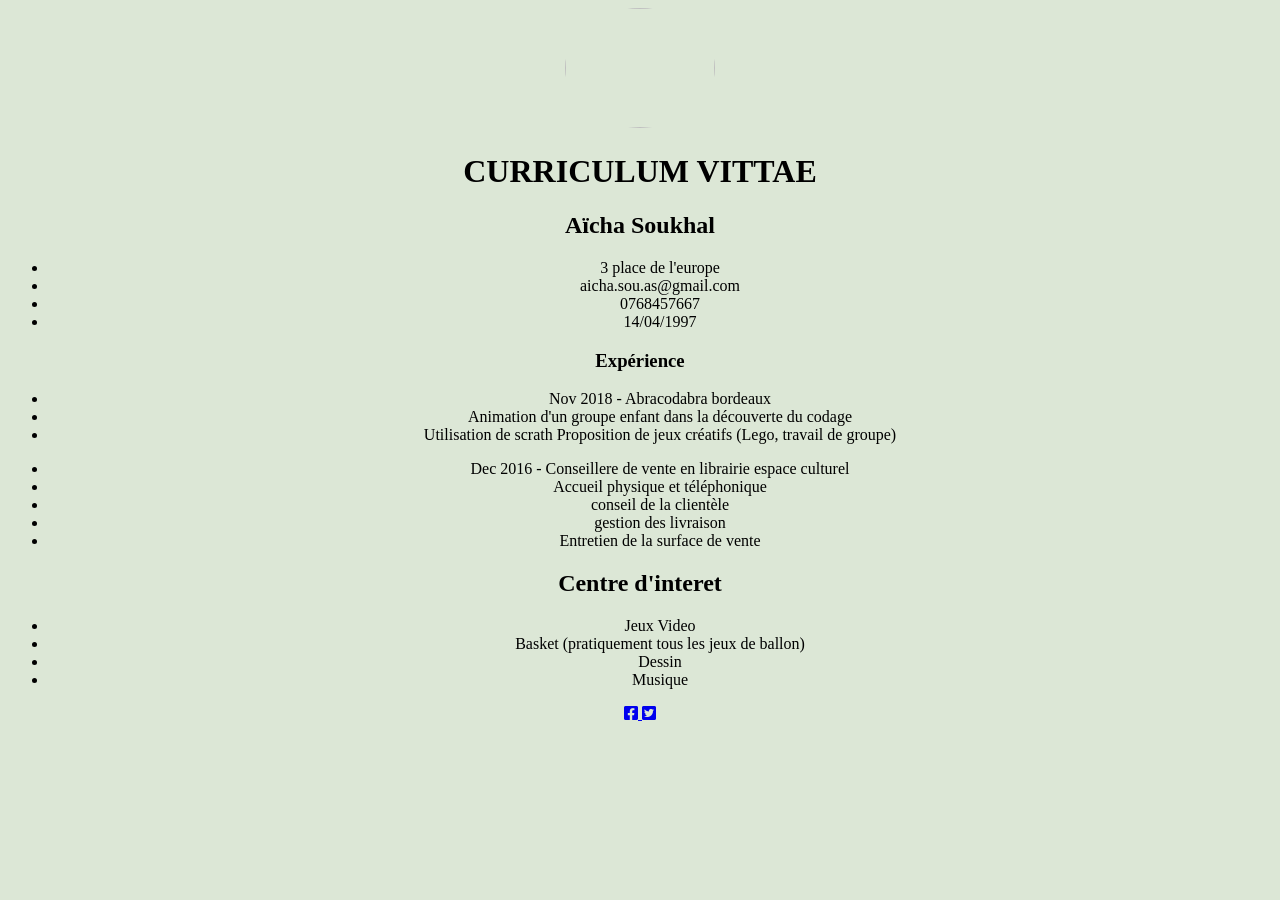
==== index.html @ c9097d5d "change html name" ====
<!DOCTYPE html>
<html lang="en">
<head>
  <meta charset="UTF-8">
  <title>CV</title>
  <link rel="stylesheet" href="https://use.fontawesome.com/releases/v5.8.1/css/all.css" integrity="sha384-50oBUHEmvpQ+1lW4y57PTFmhCaXp0ML5d60M1M7uH2+nqUivzIebhndOJK28anvf" crossorigin="anonymous">
  <link rel="stylesheet" href="style.css">
</head>

<body>

<div class="title">
	     <img src="https://images.pexels.com/photos/207962/pexels-photo-207962.jpeg?cs=srgb&dl=artistic-blossom-bright-207962.jpg&fm=jpg">
</div>
<div class="recip-card">
    <h1> CURRICULUM VITTAE </h1>
    <h2><strong>Aïcha Soukhal</strong></h2>
  <ul>
     <li>3 place de l'europe</li>
     <li>aicha.sou.as@gmail.com</li>
     <li>0768457667</li>
     <li>14/04/1997</li>
  </ul>
 </div>


<div>
    <h3> Expérience</h3>  
   <ul>
      <li>Nov 2018 - Abracodabra bordeaux </li>
      <li>Animation d'un groupe enfant dans la découverte du codage</li>
      <li>Utilisation de scrath Proposition de jeux créatifs (Lego, travail de groupe)</li>
   </ul>
   <ul>
       <li>Dec 2016 - Conseillere de vente en librairie espace culturel</li>
       <li>Accueil physique et téléphonique</li>
       <li>conseil de la clientèle</li>
       <li>gestion des livraison</li>
       <li>Entretien de la surface de vente</li>
   </ul>

    <h2>Centre d'interet</h2>
   <ul>
       <li>Jeux Video</li>
       <li>Basket (pratiquement tous les jeux de ballon)</li>
       <li>Dessin</li>
       <li>Musique</li>
   </ul>


   <a href="https://www.facebook.com/aichaskh">
   	<i class="fab fa-facebook-square"></i>
   </a>
   <a href="https://twitter.com/aicha_sou">
    <i class="fab fa-twitter-square"></i>
   </a>


</div>
</body>
<!DOCTYPE html>
<html>
<head>
	<title></title>
</head>
<body>

</body>
</html>
---- style.css ----
body {
	text-align: center;
	background-color: rgba(82, 136, 53, 0.2);
}


img	{
	width: 150px;
	height: 120px;
	border-radius: 50%;
}

.title {
    display flex: space-between ;
    text-align: center ;
    align-items: left ;
}

.recip-card{
text-align: center;
display flex: space-between ;
}
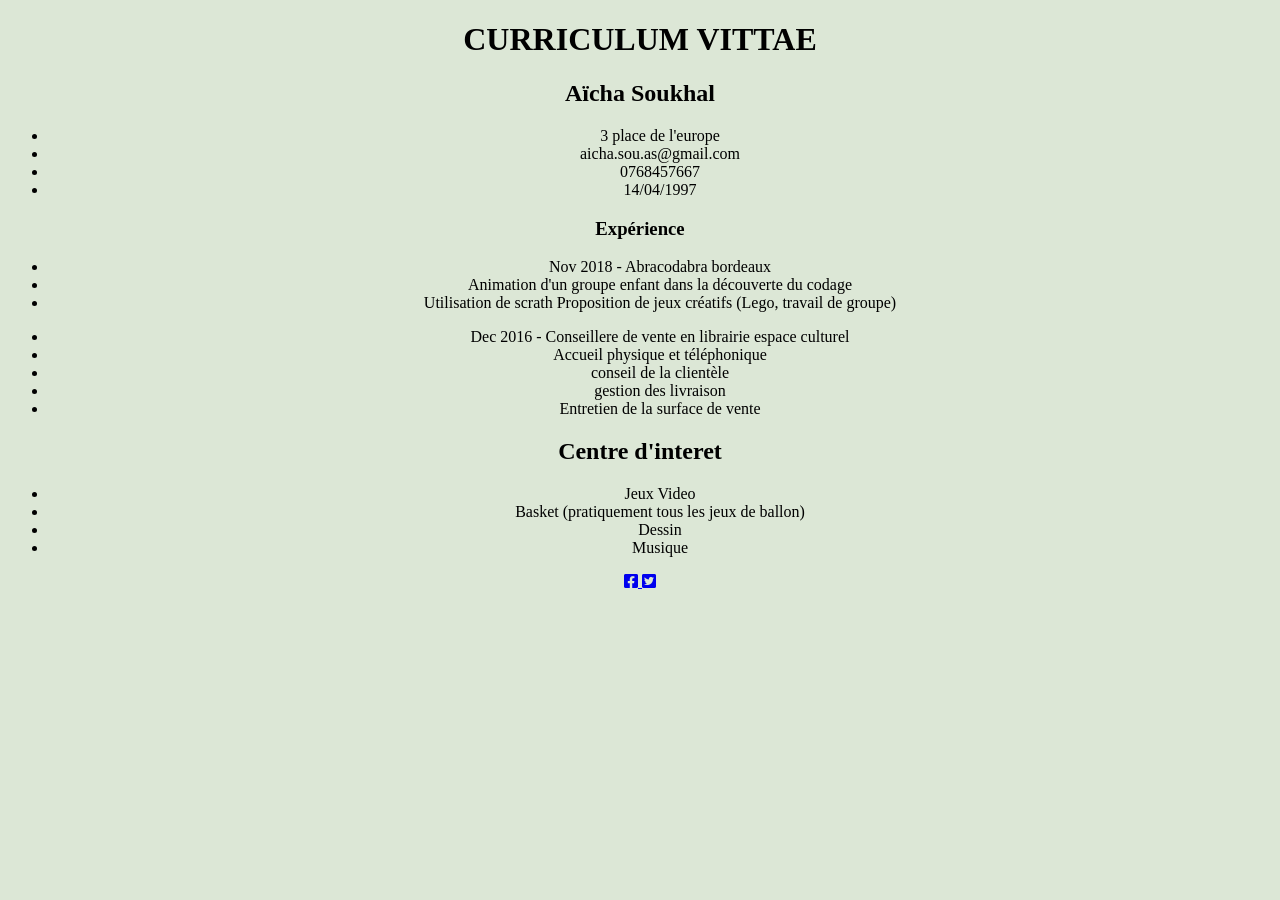
==== commit 30cde381: "update index" ====
--- a/index.html
+++ b/index.html
@@ -10,7 +10,7 @@
 <body>
 
 <div class="title">
-	     <img src="https://images.pexels.com/photos/207962/pexels-photo-207962.jpeg?cs=srgb&dl=artistic-blossom-bright-207962.jpg&fm=jpg">
+	    
 </div>
 <div class="recip-card">
     <h1> CURRICULUM VITTAE </h1>
@@ -57,13 +57,6 @@
 
 
 </div>
-</body>
-<!DOCTYPE html>
-<html>
-<head>
-	<title></title>
-</head>
-<body>
 
 </body>
 </html>
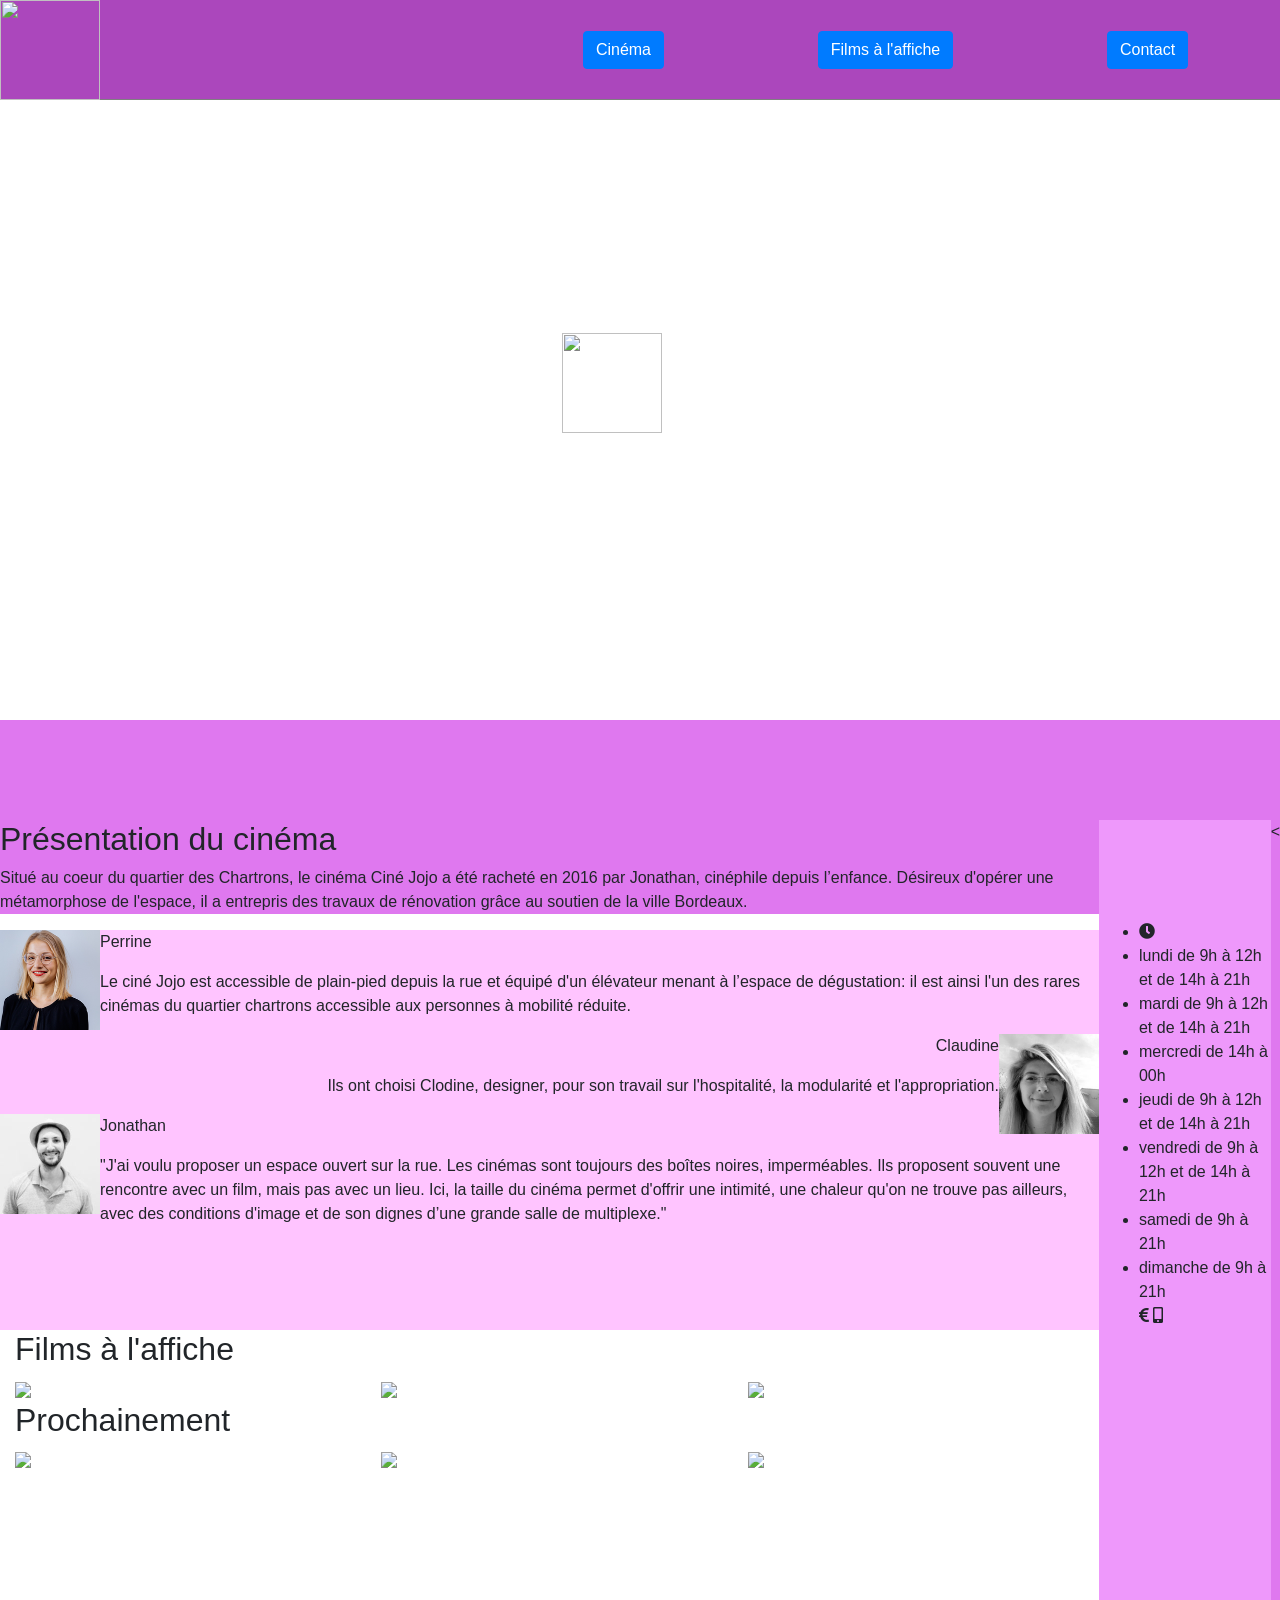
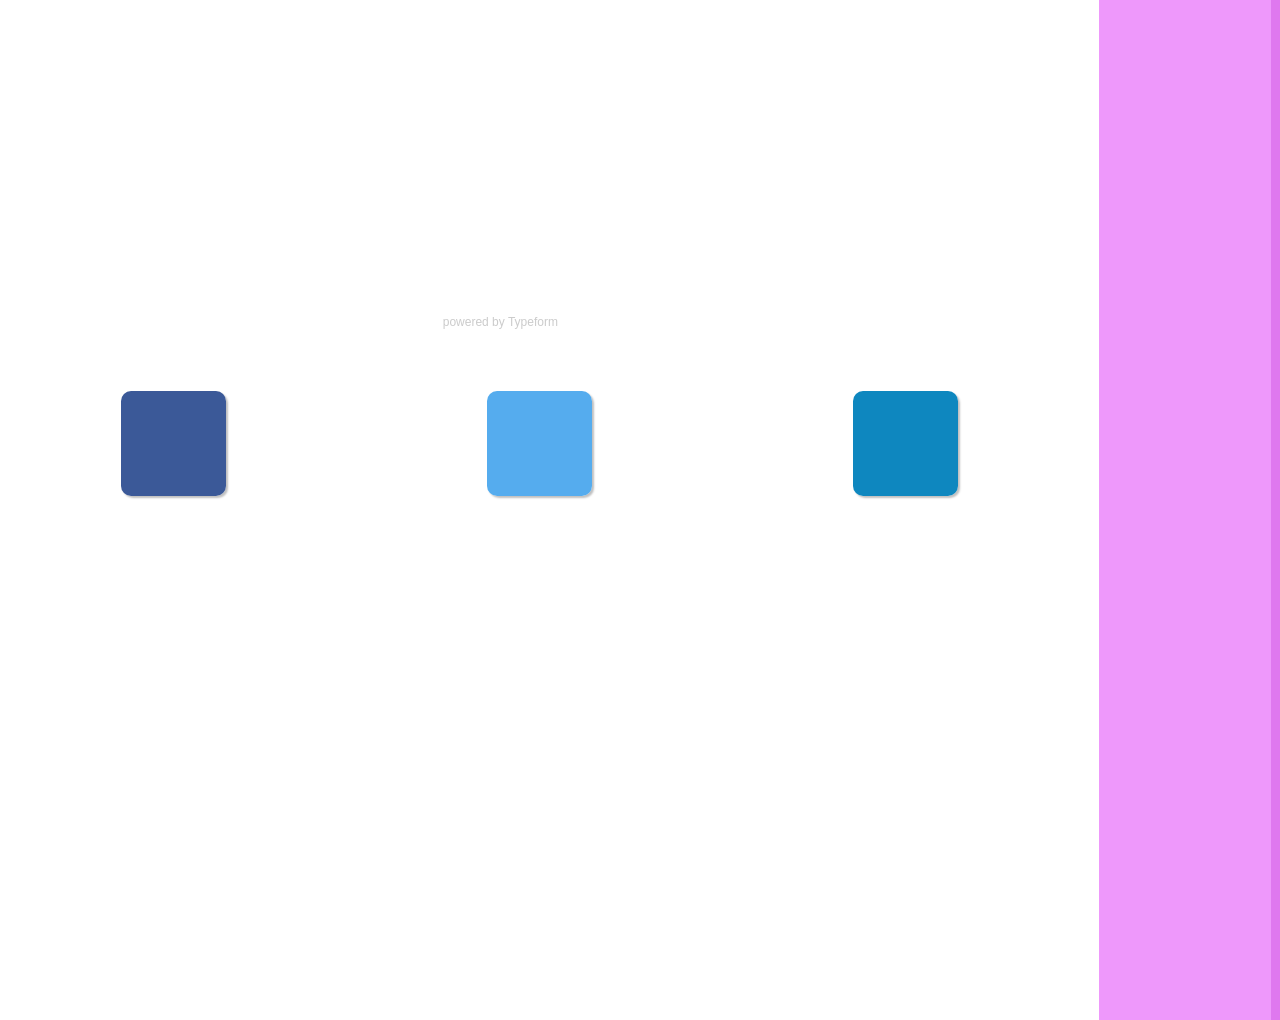
==== commit 44915d4f: "Cine JOJO" ====
--- a/index.html
+++ b/index.html
@@ -1,62 +1,210 @@
 <!DOCTYPE html>
 <html lang="en">
 <head>
-  <meta charset="UTF-8">
-  <title>CV</title>
-  <link rel="stylesheet" href="https://use.fontawesome.com/releases/v5.8.1/css/all.css" integrity="sha384-50oBUHEmvpQ+1lW4y57PTFmhCaXp0ML5d60M1M7uH2+nqUivzIebhndOJK28anvf" crossorigin="anonymous">
-  <link rel="stylesheet" href="style.css">
+	<meta charset="utf-8">
+	<title>cine jojo</title>
+	<link rel="stylesheet" type="text/css" href="style.css">
+	<link rel="stylesheet" href="https://stackpath.bootstrapcdn.com/bootstrap/4.3.1/css/bootstrap.min.css" integrity="sha384-ggOyR0iXCbMQv3Xipma34MD+dH/1fQ784/j6cY/iJTQUOhcWr7x9JvoRxT2MZw1T" crossorigin="anonymous">
+	<link rel="stylesheet" href="https://use.fontawesome.com/releases/v5.8.1/css/all.css" integrity="sha384-50oBUHEmvpQ+1lW4y57PTFmhCaXp0ML5d60M1M7uH2+nqUivzIebhndOJK28anvf" crossorigin="anonymous">
+
+
+	
 </head>
 
 <body>
-
-<div class="title">
+<nav>
+	<div class="nav">
+		<div>
+			<img class="logo" src="https://document-export.canva.com/DADXeYdhMkk/31/thumbnail/0001-1783738346.png">
+
+			</div>
+			<div class="button">				
+		<button type="button" class="btn btn-primary">Cinéma</button>
+		<button type="button" class="btn btn-primary">Films à l'affiche</button>
+		<button type="button" class="btn btn-primary">Contact</button>
+			</div>
+	</div>
+</nav>	
+   
+  
+
+    <div class="banner-paralax" style="background-image: url(https://www.cinemalebeaulieu.com/images/cinema.jpg);">
+    	
+         <div>
+         	
+         	<h2>Ciné JOJO</h2>
+         	<img class="logo" src="https://document-export.canva.com/DADXeYdhMkk/31/thumbnail/0001-1783738346.png">
+
+         </div>
+
+    </div>
+
+      <div class="wrapper">
+		<div class="content">
+
+
+  <div class="cinéma">
+   
+   <h2>Présentation du cinéma</h2> 	
+   
+       <p>
+       Situé au coeur du quartier des Chartrons, le cinéma Ciné Jojo a été racheté en 2016 par Jonathan, cinéphile depuis l’enfance. Désireux d'opérer une métamorphose de l'espace, il a entrepris des travaux de rénovation grâce au soutien de la ville Bordeaux.
+      
+       </p>
+
+       <p>
+	  
+      </p>
+
+      
+    
+
+    </div>
+
+ 
+ 
+
+<div class="equipe">
+
+	<div>
+	<img class="ariel" src="perrine.png">
+    </div>
+
+       
+	    <p> Perrine  </p>
+	    <p> Le ciné Jojo est accessible de plain-pied depuis la rue et équipé d'un élévateur menant à l’espace de dégustation: il est ainsi l'un des rares cinémas du quartier chartrons accessible aux personnes à mobilité réduite.  </p>
 	    
+       
+
+
+    <div class="">
+    	<img class="disney" src="claudine.png">
+    </div>
+
+        <p class="text"> Claudine </p>
+    	<p class="text">  Ils ont choisi Clodine, designer, pour son travail sur l'hospitalité, la modularité et l'appropriation.</p>
+    	
+        
+
+    <div>
+    	<img class="jojo" src="jonathan.png">
+    </div>
+    <p>Jonathan</p>
+    <p>"J'ai voulu proposer un espace ouvert sur la rue. Les cinémas sont toujours des boîtes noires, imperméables. Ils proposent souvent une rencontre avec un film, mais pas avec un lieu. Ici, la taille du cinéma permet d'offrir une intimité, une chaleur qu'on ne trouve pas ailleurs, avec des conditions d'image et de son dignes d’une grande salle de multiplexe."</p>
+    
+
 </div>
-<div class="recip-card">
-    <h1> CURRICULUM VITTAE </h1>
-    <h2><strong>Aïcha Soukhal</strong></h2>
-  <ul>
-     <li>3 place de l'europe</li>
-     <li>aicha.sou.as@gmail.com</li>
-     <li>0768457667</li>
-     <li>14/04/1997</li>
-  </ul>
- </div>
-
-
-<div>
-    <h3> Expérience</h3>  
-   <ul>
-      <li>Nov 2018 - Abracodabra bordeaux </li>
-      <li>Animation d'un groupe enfant dans la découverte du codage</li>
-      <li>Utilisation de scrath Proposition de jeux créatifs (Lego, travail de groupe)</li>
-   </ul>
-   <ul>
-       <li>Dec 2016 - Conseillere de vente en librairie espace culturel</li>
-       <li>Accueil physique et téléphonique</li>
-       <li>conseil de la clientèle</li>
-       <li>gestion des livraison</li>
-       <li>Entretien de la surface de vente</li>
-   </ul>
-
-    <h2>Centre d'interet</h2>
-   <ul>
-       <li>Jeux Video</li>
-       <li>Basket (pratiquement tous les jeux de ballon)</li>
-       <li>Dessin</li>
-       <li>Musique</li>
-   </ul>
-
-
-   <a href="https://www.facebook.com/aichaskh">
-   	<i class="fab fa-facebook-square"></i>
-   </a>
-   <a href="https://twitter.com/aicha_sou">
-    <i class="fab fa-twitter-square"></i>
-   </a>
-
-
+
+    
+
+	<div class="wrapperposter">
+		<div class="container">
+			<h2>Films à l'affiche</h2>
+			<div class="row">
+				<div class="col-md-4">
+					<a href="http://www.allocine.fr/film/fichefilm_gen_cfilm=251288.html" target="_blank" title="mr link">
+						<img src="http://fr.web.img6.acsta.net/c_215_290/pictures/19/03/25/17/04/3963762.jpg"></a>
+				</div>
+			<div class="col-md-4">
+					<a href="http://www.allocine.fr/film/fichefilm_gen_cfilm=266065.html" target="_blank">
+						<img src="http://fr.web.img4.acsta.net/c_215_290/pictures/19/04/03/17/19/3475089.jpg"></a>
+			</div>
+				<div class="col-md-4">
+					<a href="http://www.allocine.fr/film/fichefilm_gen_cfilm=263120.html" target="_blank" title="la malédiction de la dame blanche">
+						<img src="http://fr.web.img2.acsta.net/c_215_290/pictures/19/02/01/09/26/1103046.jpg"></a>
+				</div>
+			</div>					
+		</div>
+	
+			
+	<div class="wrapperposter">
+		<div class="container">
+			<h2>Prochainement</h2>
+			<div class="row">
+				<div class="col-md-4">
+					<a href="http://www.allocine.fr/film/fichefilm_gen_cfilm=268351.html" target="_blank" title="les crevettes pailletées">
+						<img src="http://fr.web.img6.acsta.net/c_215_290/pictures/19/04/17/16/59/2453551.jpg"></a>
+				</div>
+			<div class="col-md-4">
+					<a href="http://www.allocine.fr/film/fichefilm_gen_cfilm=248825.html" target="_blank" title="pokémon détective pikatchu">
+						<img src="http://fr.web.img6.acsta.net/c_215_290/pictures/19/04/03/14/15/2748213.jpg"></a>
+			</div>
+				<div class="col-md-4">
+					<a href="http://www.allocine.fr/film/fichefilm_gen_cfilm=232669.html" target="_blank" title="avengers : endgame">
+						<img src="http://fr.web.img3.acsta.net/c_215_290/pictures/19/04/04/09/04/0472053.jpg"></a>
+				</div>
+			</div>					
+		</div>
+	</div>
+
+	
+
+	<div class="acces">
+	
+	<div class="typeform-widget" data-url="https://loetitia.typeform.com/to/vfXREH" style="width: 30%; height: 500px">
+		
+	</div>
+
+	
+
+     <script> (function() { var qs,js,q,s,d=document, gi=d.getElementById, ce=d.createElement, gt=d.getElementsByTagName, id="typef_orm", b="https://embed.typeform.com/"; if(!gi.call(d,id)) { js=ce.call(d,"script"); js.id=id; js.src=b+"embed.js"; q=gt.call(d,"script")[0]; q.parentNode.insertBefore(js,q) } })() </script>
+        <div style="font-family: Sans-Serif;font-size: 12px;color: #999;opacity: 0.5; padding-top: 5px;"> powered by <a href="https://admin.typeform.com/signup?utm_campaign=vfXREH&utm_source=typeform.com-13817263-Basic&utm_medium=typeform&utm_content=typeform-embedded-poweredbytypeform&utm_term=EN" style="color: #999" target="_blank">Typeform</a>
+        
+        <iframe src="https://www.google.com/maps/embed?pb=!1m18!1m12!1m3!1d22625.92535320934!2d-0.5864290214409749!3d44.85739508372415!2m3!1f0!2f0!3f0!3m2!1i1024!2i768!4f13.1!3m3!1m2!1s0xd55287befaf579d%3A0x4089daed22d8c405!2sChartrons%2C+Bordeaux!5e0!3m2!1sfr!2sfr!4v1556184874649!5m2!1sfr!2sfr" width="500" height="450" frameborder="0" style="border:0" allowfullscreen></iframe>
+        </div>
+
+        </div>
+
+</div>	
+<div class="réseau">
+<a href="https://www.facebook.com" class="logos facebook" target="_blank">
+  <i class="fa fa-facebook"></i>
+</a>
+
+<a href="https://twitter.com" class="logos twitter" target="_blank">
+  <i class="fa fa-twitter"></i>
+</a>
+
+  <a href="https://www.linkedin.com" class="logos linkedin" target="_blank">
+  <i class="fa fa-linkedin"></i>
+</a>
+
+	
+      
 </div>
 
+		</div>
+		<div class="toolbar">
+			<div class="coco"></div>
+		<ul>
+			<li><i class="fas fa-clock"></i>
+				<li>lundi de 9h à 12h et de 14h à 21h</li>
+				<li>mardi de 9h à 12h et de 14h à 21h</li>
+				<li>mercredi de 14h à 00h</li>
+				<li>jeudi de 9h à 12h et de 14h à 21h</li>
+				<li>vendredi de 9h à 12h et de 14h à 21h</li>
+				<li>samedi de 9h à 21h</li>
+				<li>dimanche de 9h à 21h</li>
+
+
+				<i class="fas fa-euro-sign"></i>
+				<i class="fas fa-mobile-alt"></i>
+				
+			</li>
+
+
+		</div>
+		</ul>
+	    
+  
+	
+	<script src="https://code.jquery.com/jquery-3.3.1.slim.min.js" integrity="sha384-q8i/X+965DzO0rT7abK41JStQIAqVgRVzpbzo5smXKp4YfRvH+8abtTE1Pi6jizo" crossorigin="anonymous"></script>
+<script src="https://cdnjs.cloudflare.com/ajax/libs/popper.js/1.14.7/umd/popper.min.js" integrity="sha384-UO2eT0CpHqdSJQ6hJty5KVphtPhzWj9WO1clHTMGa3JDZwrnQq4sF86dIHNDz0W1" crossorigin="anonymous"></script>
+<script src="https://stackpath.bootstrapcdn.com/bootstrap/4.3.1/js/bootstrap.min.js" integrity="
+sha384-JjSmVgyd0p3pXB1rRibZUAYoIIy6OrQ6VrjIEaFf/nJGzIxFDsf4x0xIM+B07jRM" crossorigin="anonymous"></script>
 </body>
-</html>+
+</html>
+
+	<
+  
--- a/style.css
+++ b/style.css
@@ -1,23 +1,428 @@
+body{
+	margin: 0;
+}
+
+.wrapperposter {
+	width: 100%;
+	background-color: white;
+	}
+
+
+.nav{
+
+	display: flex; 
+	justify-content: space-between;
+	align-items: center;
+	height: 100px;
+	background-color:#ab47bc;
+	padding: 0px 15px;
+	position: fixed;
+	width: 100%;
+	z-index: 10;
+	border-bottom: 1px solid grey; 
+
+}
+
+.logo{
+
+	height: 100px;
+	width: 100px;
+	
+}
+
+.button{
+
+	display: flex;
+	justify-content: space-around;
+	width: 60%;
+}
+
+.toolbar{
+	
+   padding-top: 100px;
+   background-color: #ba68c8;
+   z-index: 10;
+   display: flex;
+   justify-content: space-between;
+}
+
+.image{
+	width: 	80px;
+	height: 	80px;
+}
+
+
+.banner-paralax{
+	height: 80vh;
+	background-size: cover;
+	background-position: center;
+	background-attachment: fixed;
+	color: white;
+	display: flex;
+	align-items: center;
+	justify-content: center;
+}
+
+
+
+.cinéma {
+     width: 100%;
+     background-color:#df78ef;
+
+
+}
+
+.equipe {
+
+	justify-content: space-between;
+	width: 100%;
+	height: 400px;
+	background-color: #ffc4ff;
+
+}
+
+.ariel{
+	height: 100px;
+	width: 100px;
+	float: left;
+}
+
+.disney {
+
+	height: 100px;
+	width: 100px;
+	float: right;
+}
+
+.horraires {
+    
+    background-color: #df78ef;
+    width: 200px;
+}
+
+.wrapper {
+  padding-top: 100px;
+  background-color: #df78ef;
+  z-index: 10;
+  display: flex;
+  justify-content: space-between;
+}
+
+
+.content {
+  background-color: white;
+  width: 100%;
+  height: 200vh;
+}
+
+.toolbar {
+  background-color:#ee98fb;
+  width: 200px;
+}
+
+.coco {
+  width: 100%;
+  position: fixed;
+}
+
+.jojo {
+	height: 100px;
+	width: 100px;
+	float: left;
+
+}
+
+.text {
+
+text-align: right;
+
+}
+
+.acces{
+
+	display: flex;
+	justify-content: space-around;
+}
+
+
+.footer {
+  background-color: green;
+  height: 70px;
+}
+
+* {
+  box-sizing:border-box;
+  transition:.15s ease-in-out;
+}
+
+h1 {
+  font-family:helvetica neue,helvetica,arial,sans-serif;
+  font-size:35px;
+  font-weight:200;
+  color:#a9a9a9;
+  margin:94px auto 20px auto;
+}
+
+$facebook-color:#173062;
+$twitter-color:#2274b2;
+$linkedin-color: #075e86;
+
+
 body {
-	text-align: center;
-	background-color: rgba(82, 136, 53, 0.2);
-}
-
-
-img	{
-	width: 150px;
-	height: 120px;
-	border-radius: 50%;
-}
-
-.title {
-    display flex: space-between ;
-    text-align: center ;
-    align-items: left ;
-}
-
-.recip-card{
-text-align: center;
-display flex: space-between ;
-}
-
+  text-align:center;
+}
+.logos {
+  display:inline-block;
+  position:relative;
+  left:0;
+  top:0;
+  padding:30px;
+  font-size:45px;
+  line-height:45px;
+  height:105px;
+  width:105px;
+  text-align:center;
+  overflow:hidden;
+  border-radius:10px;
+  margin:20px 20px 20px 0;
+  color:white;
+  box-shadow:2px 2px 2px rgba(0,0,0,.25);
+}
+
+.logos:active {
+  box-shadow:2px 2px 2px rgba(0,0,0,.25);
+  left:0px;
+  top:0px;
+}
+
+.facebook {
+  background: #3b5998; /* Old browsers */
+background: -moz-linear-gradient(-45deg,  #3b5998 0%, #3b5998 100%); /* FF3.6+ */
+background: -webkit-gradient(linear, left top, right bottom, color-stop(0%,#3b5998), color-stop(100%,#3b5998)); /* Chrome,Safari4+ */
+background: -webkit-linear-gradient(-45deg,  #3b5998 0%,#3b5998 100%); /* Chrome10+,Safari5.1+ */
+background: -o-linear-gradient(-45deg,  #3b5998 0%,#3b5998 100%); /* Opera 11.10+ */
+background: -ms-linear-gradient(-45deg,  #3b5998 0%,#3b5998 100%); /* IE10+ */
+background: linear-gradient(135deg,  #3b5998 0%,#3b5998 100%); /* W3C */
+filter: progid:DXImageTransform.Microsoft.gradient( startColorstr='#3b5998', endColorstr='#3b5998',GradientType=1 ); /* IE6-9 fallback on horizontal gradient */
+}
+
+.facebook:hover {
+  background: #3b5998; /* Old browsers */
+background: -moz-linear-gradient(-45deg,  #3b5998 0%, #173062 100%); /* FF3.6+ */
+background: -webkit-gradient(linear, left top, right bottom, color-stop(0%,#3b5998), color-stop(100%,#173062)); /* Chrome,Safari4+ */
+background: -webkit-linear-gradient(-45deg,  #3b5998 0%,#173062 100%); /* Chrome10+,Safari5.1+ */
+background: -o-linear-gradient(-45deg,  #3b5998 0%,#173062 100%); /* Opera 11.10+ */
+background: -ms-linear-gradient(-45deg,  #3b5998 0%,#173062 100%); /* IE10+ */
+background: linear-gradient(135deg,  #3b5998 0%,#173062 100%); /* W3C */
+filter: progid:DXImageTransform.Microsoft.gradient( startColorstr='#3b5998', endColorstr='#173062',GradientType=1 ); /* IE6-9 fallback on horizontal gradient */
+}
+
+.logos:hover .fa-facebook {
+   text-shadow: 
+    1px 1px 0px $facebook-color,
+    2px 2px 0px $facebook-color,
+    3px 3px 0px $facebook-color,
+    4px 4px 0px $facebook-color,
+    5px 5px 0px $facebook-color,
+    6px 6px 0px $facebook-color,
+    7px 7px 0px $facebook-color,
+    8px 8px 0px $facebook-color,
+    9px 9px 0px $facebook-color,
+    10px 10px 0px $facebook-color,
+    11px 11px 0px $facebook-color,
+    12px 12px 0px $facebook-color,
+    13px 13px 0px $facebook-color,
+    14px 14px 0px $facebook-color,
+    15px 15px 0px $facebook-color,
+    16px 16px 0px $facebook-color,
+    17px 17px 0px $facebook-color,
+    18px 18px 0px $facebook-color,
+    19px 19px 0px $facebook-color,
+    20px 20px 0px $facebook-color,
+    21px 21px 0px $facebook-color,
+    22px 22px 0px $facebook-color,
+    23px 23px 0px $facebook-color,
+    24px 24px 0px $facebook-color,
+    25px 25px 0px $facebook-color,
+    26px 26px 0px $facebook-color,
+    27px 27px 0px $facebook-color,
+    28px 28px 0px $facebook-color,
+    29px 29px 0px $facebook-color,
+    30px 30px 0px $facebook-color,
+    31px 31px 0px $facebook-color,
+    32px 32px 0px $facebook-color,
+    33px 33px 0px $facebook-color,
+    34px 34px 0px $facebook-color,
+    35px 35px 0px $facebook-color,
+    36px 36px 0px $facebook-color,
+    37px 37px 0px $facebook-color,
+    38px 38px 0px $facebook-color,
+    39px 39px 0px $facebook-color,
+    40px 40px 0px $facebook-color,
+    41px 41px 0px $facebook-color,
+    42px 42px 0px $facebook-color,
+    43px 43px 0px $facebook-color,
+    44px 44px 0px $facebook-color,
+    45px 45px 0px $facebook-color,
+    46px 46px 0px $facebook-color,
+    47px 47px 0px $facebook-color,
+    48px 48px 0px $facebook-color,
+    49px 49px 0px $facebook-color,
+    50px 50px 0px $facebook-color,
+    51px 51px 0px $facebook-color,
+  ;
+}
+
+.twitter {
+  background: #55acee; /* Old browsers */
+background: -moz-linear-gradient(-45deg,  #55acee 0%, #55acee 100%); /* FF3.6+ */
+background: -webkit-gradient(linear, left top, right bottom, color-stop(0%,#55acee), color-stop(100%,#55acee)); /* Chrome,Safari4+ */
+background: -webkit-linear-gradient(-45deg,  #55acee 0%,#55acee 100%); /* Chrome10+,Safari5.1+ */
+background: -o-linear-gradient(-45deg,  #55acee 0%,#55acee 100%); /* Opera 11.10+ */
+background: -ms-linear-gradient(-45deg,  #55acee 0%,#55acee 100%); /* IE10+ */
+background: linear-gradient(135deg,  #55acee 0%,#55acee 100%); /* W3C */
+filter: progid:DXImageTransform.Microsoft.gradient( startColorstr='#55acee', endColorstr='#55acee',GradientType=1 ); /* IE6-9 fallback on horizontal gradient */
+}
+
+.twitter:hover {
+  background: #55acee; /* Old browsers */
+background: -moz-linear-gradient(-45deg,  #55acee 0%, #2274b2 100%); /* FF3.6+ */
+background: -webkit-gradient(linear, left top, right bottom, color-stop(0%,#55acee), color-stop(100%,#2274b2)); /* Chrome,Safari4+ */
+background: -webkit-linear-gradient(-45deg,  #55acee 0%,#2274b2 100%); /* Chrome10+,Safari5.1+ */
+background: -o-linear-gradient(-45deg,  #55acee 0%,#2274b2 100%); /* Opera 11.10+ */
+background: -ms-linear-gradient(-45deg,  #55acee 0%,#2274b2 100%); /* IE10+ */
+background: linear-gradient(135deg,  #55acee 0%,#2274b2 100%); /* W3C */
+filter: progid:DXImageTransform.Microsoft.gradient( startColorstr='#55acee', endColorstr='#2274b2',GradientType=1 ); /* IE6-9 fallback on horizontal gradient */
+}
+
+.logos:hover .fa-twitter {
+   text-shadow: 
+    1px 1px 0px $twitter-color,
+    2px 2px 0px $twitter-color,
+    3px 3px 0px $twitter-color,
+    4px 4px 0px $twitter-color,
+    5px 5px 0px $twitter-color,
+    6px 6px 0px $twitter-color,
+    7px 7px 0px $twitter-color,
+    8px 8px 0px $twitter-color,
+    9px 9px 0px $twitter-color,
+    10px 10px 0px $twitter-color,
+    11px 11px 0px $twitter-color,
+    12px 12px 0px $twitter-color,
+    13px 13px 0px $twitter-color,
+    14px 14px 0px $twitter-color,
+    15px 15px 0px $twitter-color,
+    16px 16px 0px $twitter-color,
+    17px 17px 0px $twitter-color,
+    18px 18px 0px $twitter-color,
+    19px 19px 0px $twitter-color,
+    20px 20px 0px $twitter-color,
+    21px 21px 0px $twitter-color,
+    22px 22px 0px $twitter-color,
+    23px 23px 0px $twitter-color,
+    24px 24px 0px $twitter-color,
+    25px 25px 0px $twitter-color,
+    26px 26px 0px $twitter-color,
+    27px 27px 0px $twitter-color,
+    28px 28px 0px $twitter-color,
+    29px 29px 0px $twitter-color,
+    30px 30px 0px $twitter-color,
+    31px 31px 0px $twitter-color,
+    32px 32px 0px $twitter-color,
+    33px 33px 0px $twitter-color,
+    34px 34px 0px $twitter-color,
+    35px 35px 0px $twitter-color,
+    36px 36px 0px $twitter-color,
+    37px 37px 0px $twitter-color,
+    38px 38px 0px $twitter-color,
+    39px 39px 0px $twitter-color,
+    40px 40px 0px $twitter-color,
+  ;
+}
+
+.linkedin {
+  background: #0e87bf; /* Old browsers */
+background: -moz-linear-gradient(-45deg,  #0e87bf 0%, #0e87bf 100%); /* FF3.6+ */
+background: -webkit-gradient(linear, left top, right bottom, color-stop(0%,#0e87bf), color-stop(100%,#0e87bf)); /* Chrome,Safari4+ */
+background: -webkit-linear-gradient(-45deg,  #0e87bf 0%,#0e87bf 100%); /* Chrome10+,Safari5.1+ */
+background: -o-linear-gradient(-45deg,  #0e87bf 0%,#0e87bf 100%); /* Opera 11.10+ */
+background: -ms-linear-gradient(-45deg,  #0e87bf 0%,#0e87bf 100%); /* IE10+ */
+background: linear-gradient(135deg,  #0e87bf 0%,#0e87bf 100%); /* W3C */
+filter: progid:DXImageTransform.Microsoft.gradient( startColorstr='#0e87bf', endColorstr='#0e87bf',GradientType=1 ); /* IE6-9 fallback on horizontal gradient */
+}
+
+.linkedin:hover {
+  background: #0e87bf; /* Old browsers */
+background: -moz-linear-gradient(-45deg,  #0e87bf 0%, #075e86 100%); /* FF3.6+ */
+background: -webkit-gradient(linear, left top, right bottom, color-stop(0%,#0e87bf), color-stop(100%,#075e86)); /* Chrome,Safari4+ */
+background: -webkit-linear-gradient(-45deg,  #0e87bf 0%,#075e86 100%); /* Chrome10+,Safari5.1+ */
+background: -o-linear-gradient(-45deg,  #0e87bf 0%,#075e86 100%); /* Opera 11.10+ */
+background: -ms-linear-gradient(-45deg,  #0e87bf 0%,#075e86 100%); /* IE10+ */
+background: linear-gradient(135deg,  #0e87bf 0%,#075e86 100%); /* W3C */
+filter: progid:DXImageTransform.Microsoft.gradient( startColorstr='#0e87bf', endColorstr='#075e86',GradientType=1 ); /* IE6-9 fallback on horizontal gradient */
+}
+
+.logos.réseau {
+dispal 
+	}:hover .fa-linkedin {
+   text-shadow: 
+    1px 1px 0px $linkedin-color,
+    2px 2px 0px $linkedin-color,
+    3px 3px 0px $linkedin-color,
+    4px 4px 0px $linkedin-color,
+    5px 5px 0px $linkedin-color,
+    6px 6px 0px $linkedin-color,
+    7px 7px 0px $linkedin-color,
+    8px 8px 0px $linkedin-color,
+    9px 9px 0px $linkedin-color,
+    10px 10px 0px $linkedin-color,
+    11px 11px 0px $linkedin-color,
+    12px 12px 0px $linkedin-color,
+    13px 13px 0px $linkedin-color,
+    14px 14px 0px $linkedin-color,
+    15px 15px 0px $linkedin-color,
+    16px 16px 0px $linkedin-color,
+    17px 17px 0px $linkedin-color,
+    18px 18px 0px $linkedin-color,
+    19px 19px 0px $linkedin-color,
+    20px 20px 0px $linkedin-color,
+    21px 21px 0px $linkedin-color,
+    22px 22px 0px $linkedin-color,
+    23px 23px 0px $linkedin-color,
+    24px 24px 0px $linkedin-color,
+    25px 25px 0px $linkedin-color,
+    26px 26px 0px $linkedin-color,
+    27px 27px 0px $linkedin-color,
+    28px 28px 0px $linkedin-color,
+    29px 29px 0px $linkedin-color,
+    30px 30px 0px $linkedin-color,
+    31px 31px 0px $linkedin-color,
+    32px 32px 0px $linkedin-color,
+    33px 33px 0px $linkedin-color,
+    34px 34px 0px $linkedin-color,
+    35px 35px 0px $linkedin-color,
+    36px 36px 0px $linkedin-color,
+    37px 37px 0px $linkedin-color,
+    38px 38px 0px $linkedin-color,
+    39px 39px 0px $linkedin-color,
+    40px 40px 0px $linkedin-color,
+  ;
+}
+
+.dribbble {
+  background: #ea4c89; /* Old browsers */
+background: -moz-linear-gradient(-45deg,  #ea4c89 0%, #ea4c89 100%); /* FF3.6+ */
+background: -webkit-gradient(linear, left top, right bottom, color-stop(0%,#ea4c89), color-stop(100%,#ea4c89)); /* Chrome,Safari4+ */
+background: -webkit-linear-gradient(-45deg,  #ea4c89 0%,#ea4c89 100%); /* Chrome10+,Safari5.1+ */
+background: -o-linear-gradient(-45deg,  #ea4c89 0%,#ea4c89 100%); /* Opera 11.10+ */
+background: -ms-linear-gradient(-45deg,  #ea4c89 0%,#ea4c89 100%); /* IE10+ */
+background: linear-gradient(135deg,  #ea4c89 0%,#ea4c89 100%); /* W3C */
+filter: progid:DXImageTransform.Microsoft.gradient( startColorstr='#ea4c89', endColorstr='#ea4c89',GradientType=1 ); /* IE6-9 fallback on horizontal gradient */
+}
+
+.réseau {
+
+	display: flex;
+	justify-content: space-around;
+
+}
